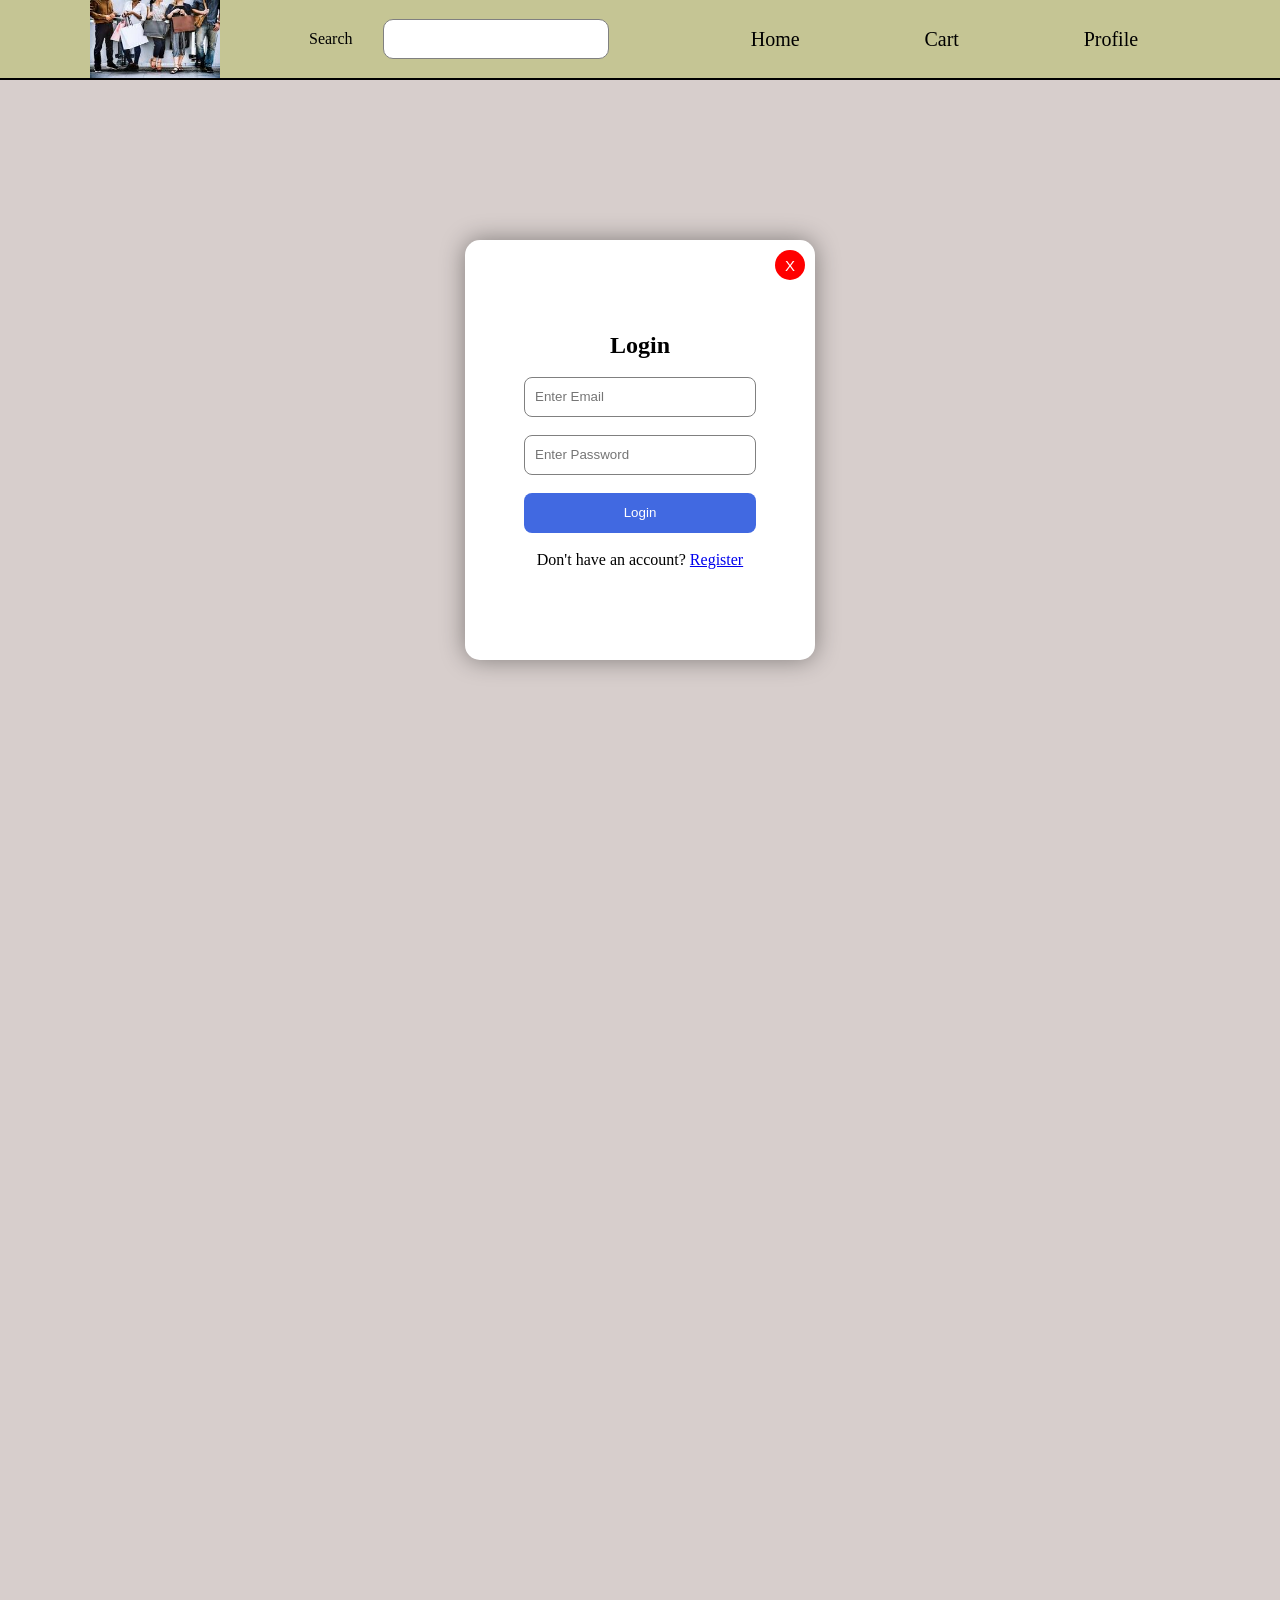
==== index.html @ bbb5c13b "Rename home.html to index.html" ====
<!DOCTYPE html>
<html lang="en">
<head>
    <meta charset="UTF-8">
    <meta name="viewport" content="width=device-width, initial-scale=1.0">
    <title>Quick Shopping</title>
    <link rel="stylesheet" href="home.css">
    <link rel="stylesheet" href="[data-uri]">
</head>
<body>
    <nav >
        <div id="logo_box">
            <img id="logo"
             src="[data-uri]" alt=""></div>
        <div id="search_Container">
            <label for="SearchProduct">Search</label>
            <input type="text" name="SearchProduct" id="SearchProduct">
        </div>
        <div id="link">
            <a href="">Home</a>
            <a href="">Cart</a>
            <a href="">Profile</a>
        </div>
    </nav>
    <main id="root"></main>
    <footer></footer>
   

    <div id="popUp">
        
        <button id="btn">X</button>
        <h2>Login</h2>
        <input type="email" placeholder="Enter Email">
        <input type="password" placeholder="Enter Password">
        <button id="loginBtn">Login</button>
        <p>
            Don't have an account?
            <a href="#">Register</a>
        </p>
    </div>
    
    <script src="home.js"></script>
    
</body>
</html>
---- home.css ----
*{
    margin: 0px;
    padding: 0px;
    box-sizing: border-box;
    
}
nav{
    background-color: rgb(197, 197, 148);
    display: flex;
    align-items: center;
    justify-content: space-evenly;
    height: 80px;
    /* width: 100vw; */
    position: sticky;
    top: 0;
    border-bottom: 2px solid black;
}
#logo{
    height: 100%;
    width: 130px;
}
#logo_box{
    height:100%;
    width:150px ;
    /* background-color: red; */
    display: flex;
    justify-content: center;
}
#search_Container{
    height: 100%;
    width: 300px;
    /* background-attachment: yellow; */
    justify-content: center;
    display: flex;
    align-items: center;
    
}
#search_Container >input{
    margin-left: 30px;
    padding-left: 15px;
    font-size: 18px;
    font-weight: bold;
    height:40px;
    width:100% ;
    border: 1px solid gray;
    border-radius: 10px;

}

#link{
    height: 100%;
    width: 40%;
    display: flex;
    align-items: center;
    justify-content: space-around;
} 
#link > a {
    text-decoration: none;
    font-size: 20px;
    color: black;

}
#root{
    display: flex;
    flex-wrap: wrap;
    gap: 75px;
    padding-left: 75px;
    padding-top: 50px;
    background-color: rgb(215, 206, 204);
    height:6000px ;

}
.card{
    background-color: rgb(167, 198, 209);
    height: 500px;
    width: 350px;
    border-radius: 20px;
    box-shadow: 10px 10px 10px rgb(159, 119, 119);
}
.img_Container{
    height: 60%;
    width: 100%;
    display: flex;
    align-items: center;
    justify-content: center;
    border-bottom: 2px solid;
    background-color: white;

}
.img_Container > img {
    height: 100%;
    width: auto;
    
}

.main_container {
    height: 40%;
    padding: 20px;
    
}
.viewContainer{
    height: 40px;
    width: 100%;
    background-color: rgb(162,144,144);
    display: flex;
    align-items: center;
    justify-content: center;
    margin-top: 10px;
    border-radius: 20px;
}

.viewContainer > a {
    text-decoration: none;
    color: black;
    font-size: 20px;
    font-weight: bold;
}

span{
    font-weight: bolder;
    color: rgb(130, 101, 101);

}
#popUp{
    height: 60vh;
    width: 50vw;
    background-color: blanchedalmond;
    position: fixed;
    top: 150px;
    left: 350px;
    border-radius: 20px;
    padding: 30px;
    display: flex;
    justify-content: space-between;
    box-shadow: 0px 0px 0px black ;
}
#btn{
    height: 30px;
    width: 60px;
    background-color: rgb(212, 129, 129);
    color: white;
    font-size: 15px;
    border: none;
    border-radius: 20px;
}

#popUp{
    height: 420px;
    width: 350px;
    background: white;
    position: fixed;
    top: 50%;
    left: 50%;
    transform: translate(-50%,-50%);
    border-radius: 15px;
    display: flex;
    flex-direction: column;
    justify-content: center;
    align-items: center;
    gap: 18px;
    box-shadow: 0 0 25px rgba(0, 0, 0,.4);
    z-index: 100;
}

#popUp input{
    width: 80%;
    height: 40px;
    padding-left: 10px;
    border-radius: 8px;
    border: 1px solid gray;
}

#loginBtn{
    width: 80%;
    height: 40px;
    background-color: royalblue;
    color: white;
    border: none;
    border-radius: 8px;
    cursor: pointer;
}

#btn{
    position: absolute;
    top: 10px;
    right: 10px;
    height: 30px;
    width: 30px;
    border: none;
    border-radius: 50%;
    background: red;
    color: white;
    cursor: pointer;
}
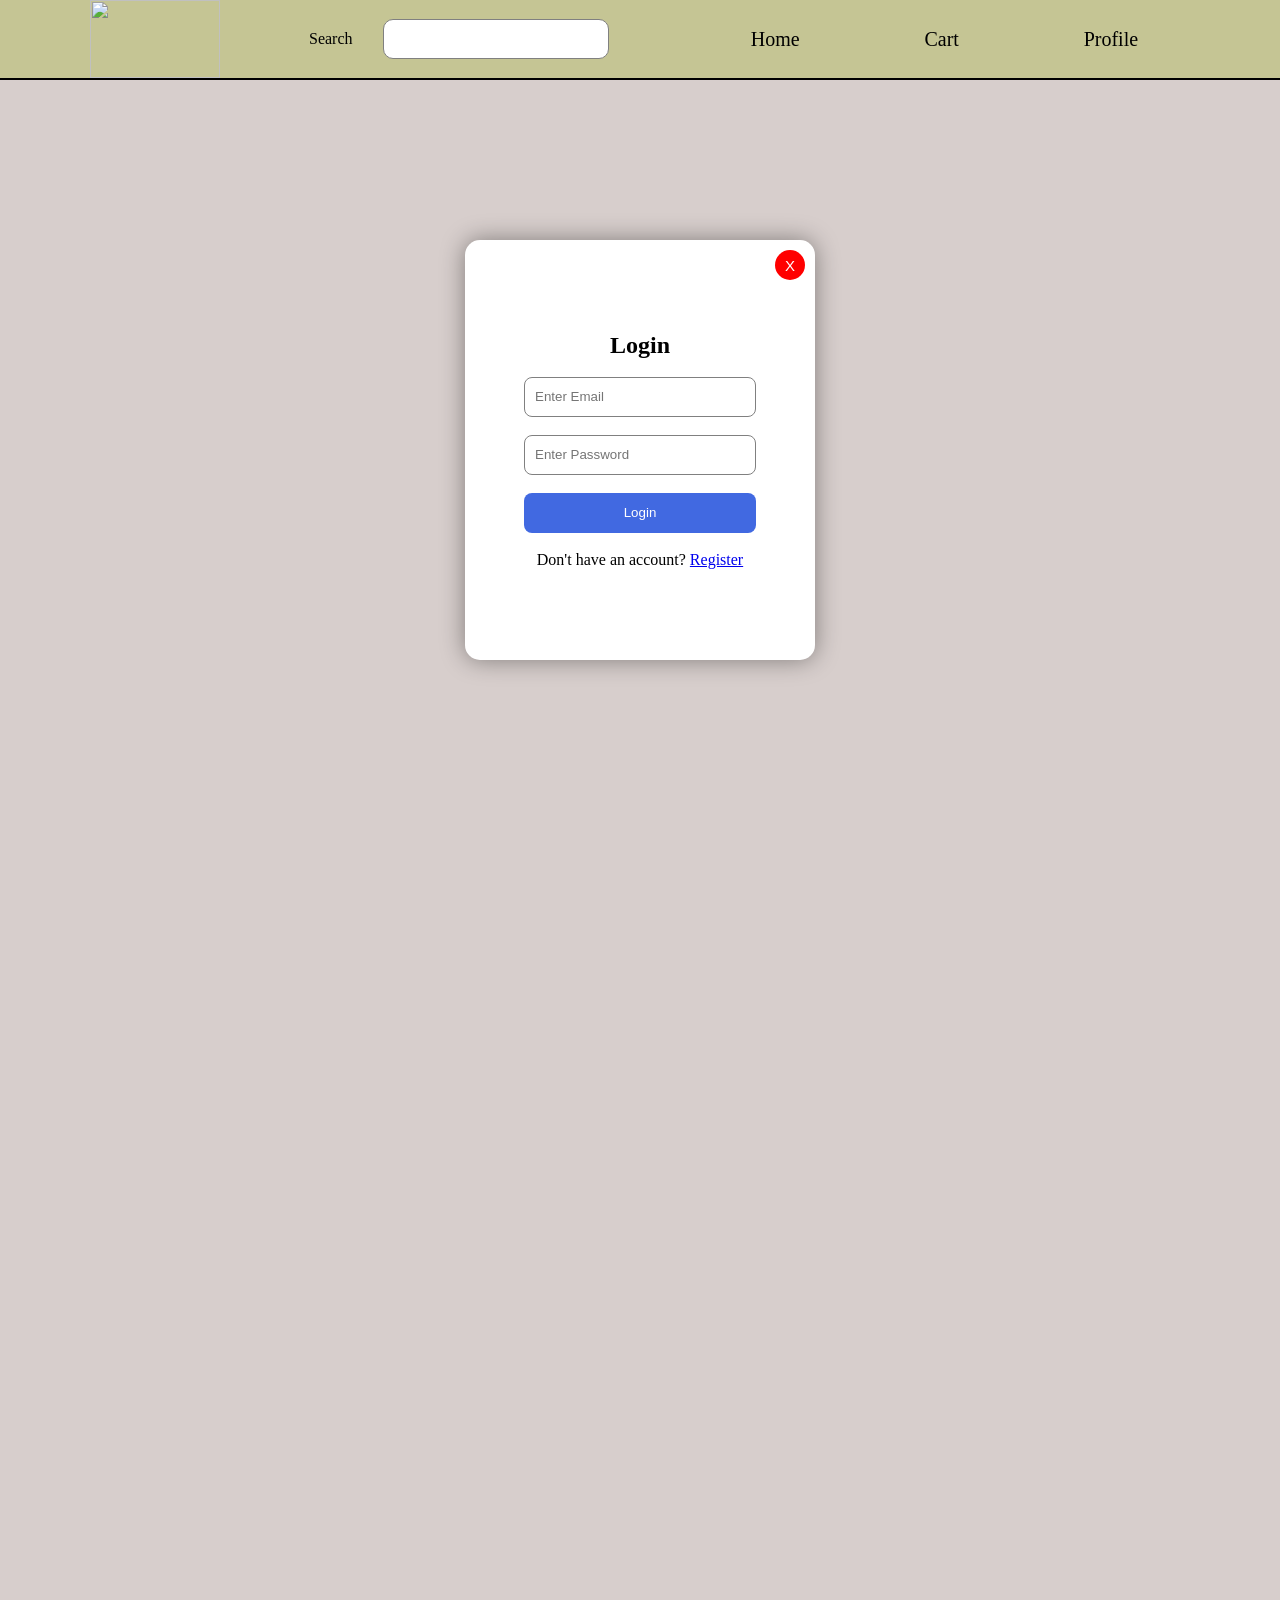
==== commit 00f145dd: "Update index.html" ====
--- a/index.html
+++ b/index.html
@@ -11,7 +11,7 @@
     <nav >
         <div id="logo_box">
             <img id="logo"
-             src="[data-uri]" alt=""></div>
+             src="./images (1).png" alt=""></div>
         <div id="search_Container">
             <label for="SearchProduct">Search</label>
             <input type="text" name="SearchProduct" id="SearchProduct">
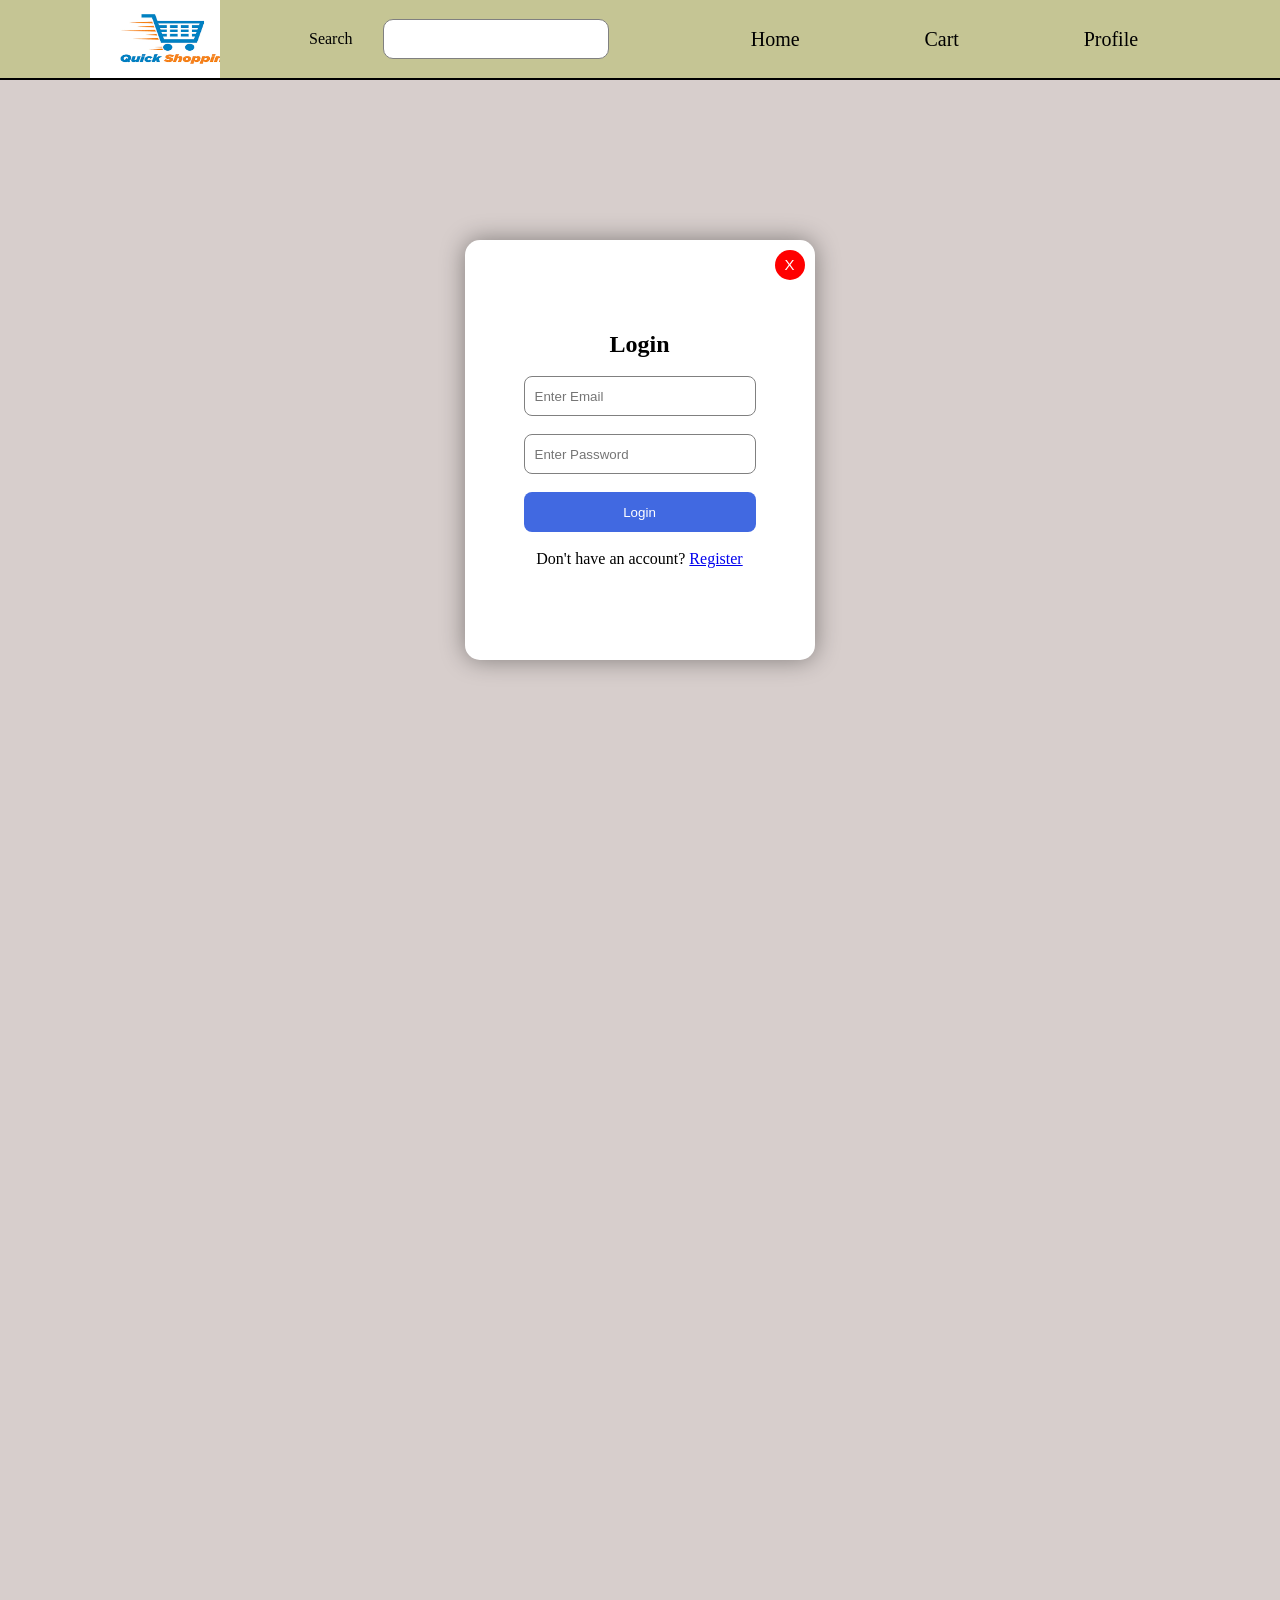
==== commit 2fec2ce2: "Update index.html" ====
--- a/index.html
+++ b/index.html
@@ -11,7 +11,7 @@
     <nav >
         <div id="logo_box">
             <img id="logo"
-             src="./images (1).png" alt=""></div>
+             src="[data-uri]" alt=""></div>
         <div id="search_Container">
             <label for="SearchProduct">Search</label>
             <input type="text" name="SearchProduct" id="SearchProduct">
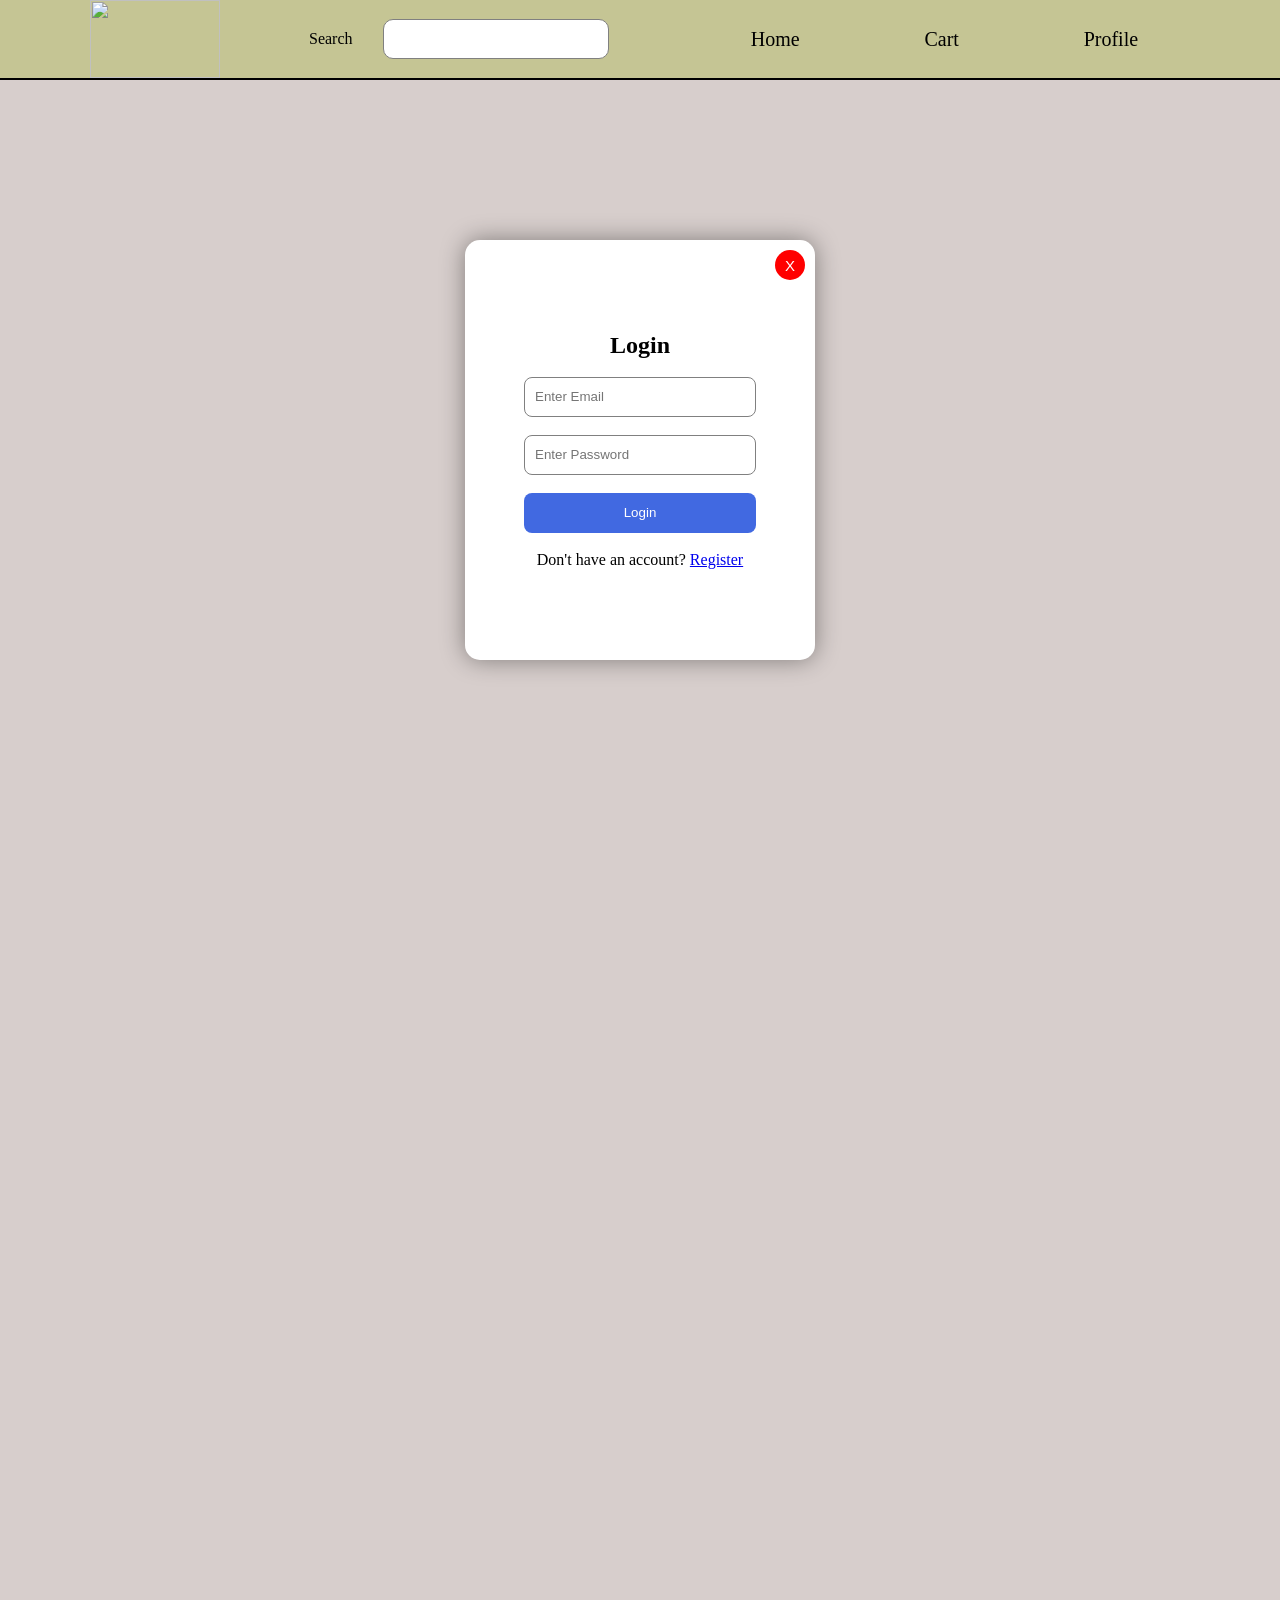
==== commit d0048951: "Update index.html" ====
--- a/index.html
+++ b/index.html
@@ -11,7 +11,7 @@
     <nav >
         <div id="logo_box">
             <img id="logo"
-             src="[data-uri]" alt=""></div>
+             src="https://encrypted-tbn3.gstatic.com/images?q=tbn:ANd9GcSkTsc1qbhgsB6T-vQ9x1UH2kKQlq24MHT-Aw4bhs7ozDuboSmu" alt=""></div>
         <div id="search_Container">
             <label for="SearchProduct">Search</label>
             <input type="text" name="SearchProduct" id="SearchProduct">
